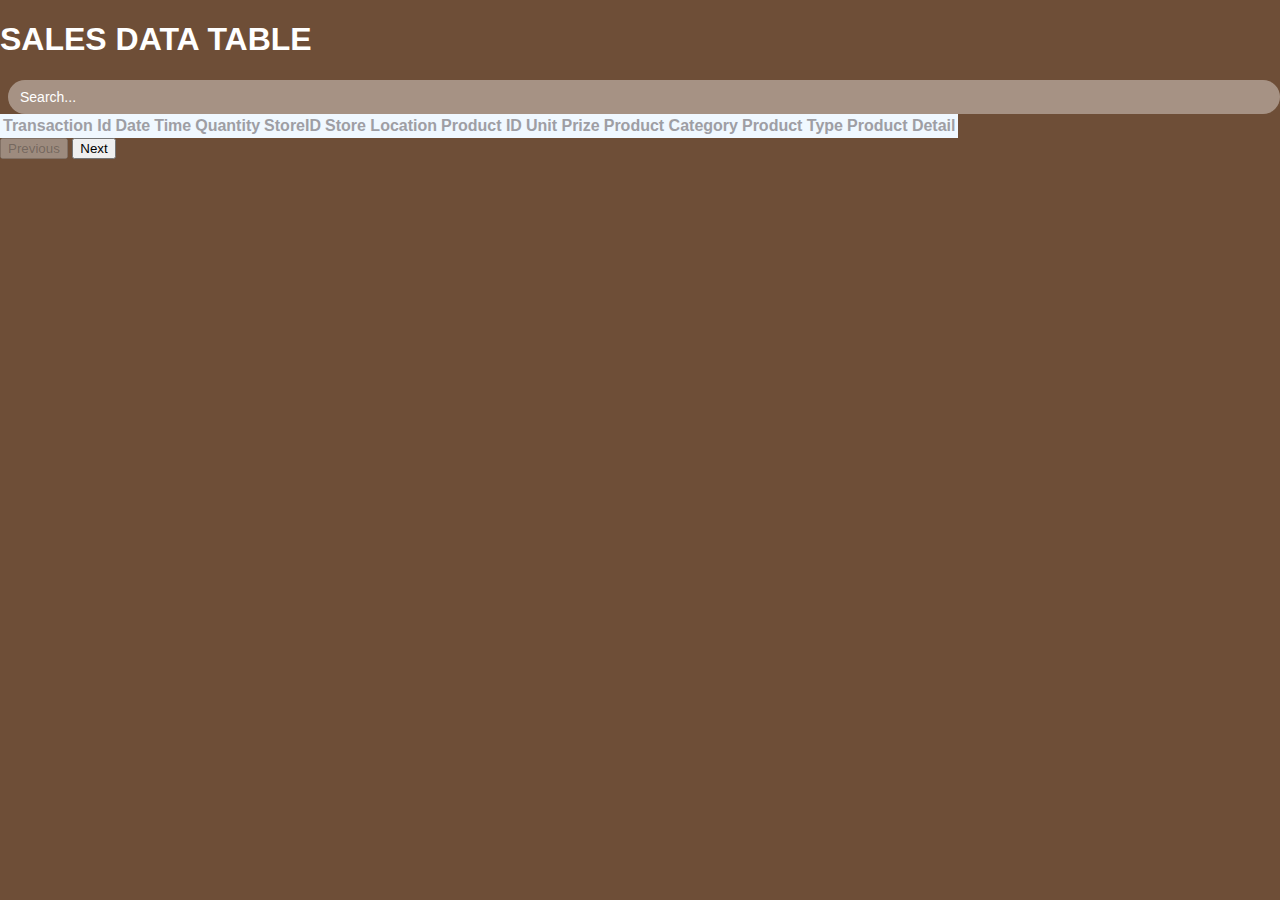
==== dataset.html @ 5f9e774b "Add files via upload" ====
<!DOCTYPE html>
<html lang="en">
<head>
  <meta charset="UTF-8" />
  <meta name="viewport" content="width=device-width, initial-scale=1.0" />
  <title>Document</title>
  <!-- Bootstrap CSS -->
  <link
    rel="stylesheet"
    href="https://cdn.jsdelivr.net/npm/bootstrap@4.1.3/dist/css/bootstrap.min.css"
    integrity="sha384-MCw98/SFnGE8fJT3GXwEOngsV7Zt27NXFoaoApmYm81iuXoPkFOJwJ8ERdknLPMO"
    crossorigin="anonymous"
  />
  <link rel="stylesheet" href="css/style.css" />
</head>
<body>
  <div class="container mt-5">
    <h1 class="text-center" style="color: white;"><b>SALES DATA TABLE</b></h1>

    <div class="search-bar mb-4">
      <input type="text" class="search-input" id="searchInput" placeholder="Search..." />
      <span class="material-icons-outlined" id="search-icon"></span>
    </div>

    <div class="table-responsive">
      <table
        class="table table-bordered table-hover table-striped"
        id="tabelku" style="background-color: aliceblue;">
        <thead>
          <tr>
            <th>Transaction Id</th>
            <th>Date</th>
            <th>Time</th>
            <th>Quantity</th>
            <th>StoreID</th>
            <th>Store Location</th>
            <th>Product ID</th>
            <th>Unit Prize</th>
            <th>Product Category</th>
            <th>Product Type</th>
            <th>Product Detail</th>
          </tr>
        </thead>
        <tbody>
          <!-- Data will be inserted here -->
        </tbody>
      </table>
      <div class="text-center" id="paginationSection">
        <button class="btn btn-primary mr-2" id="prevBtn" disabled>Previous</button>
        <button class="btn btn-primary" id="nextBtn">Next</button>
      </div>
    </div>
  </div>
  <script>
    var jsonData; // Variable to store JSON data
    var batchSize = 10; // Number of data to load at once
    var currentIndex = 0; // Current index of data being displayed
    var filteredData = []; // Variable to store filtered data

    // Function to load JSON data
    function loadData() {
      // Load JSON data using XMLHttpRequest
      var xhr = new XMLHttpRequest();
      xhr.overrideMimeType("application/json");
      xhr.open("GET", "coffeSales.json", true);
      xhr.onreadystatechange = function () {
        if (xhr.readyState === 4 && xhr.status === 200) {
          // Parse JSON data
          jsonData = JSON.parse(xhr.responseText);
          console.log("Data loaded: ", jsonData); // Debug log
          filteredData = jsonData; // Initialize filteredData with all data
          // Display initial batch of data
          displayData();
        }
      };
      xhr.send(null);
    }

    // Function to display data
    function displayData() {
      var table = document
        .getElementById("tabelku")
        .getElementsByTagName("tbody")[0];
      table.innerHTML = ''; // Clear previous data
      for (
        var i = currentIndex;
        i < Math.min(currentIndex + batchSize, filteredData.length);
        i++
      ) {
        var row = `<tr>
                  <td>${filteredData[i].transaction_id}</td>
                  <td>${filteredData[i].transaction_date}</td>
                  <td>${filteredData[i].transaction_time}</td>
                  <td>${filteredData[i].transaction_qty}</td>
                  <td>${filteredData[i].store_id}</td>
                  <td>${filteredData[i].store_location}</td>
                  <td>${filteredData[i].product_id}</td>
                  <td>${filteredData[i].unit_prize}</td>
                  <td>${filteredData[i].product_category}</td>
                  <td>${filteredData[i].product_type}</td>
                  <td>${filteredData[i].product_detail}</td>
                </tr>`;
        table.innerHTML += row;
      }
      // Update pagination buttons
      document.getElementById("prevBtn").disabled = currentIndex === 0;
      document.getElementById("nextBtn").disabled = currentIndex + batchSize >= filteredData.length;
    }

    // Function to filter data based on search query
    function filterData(query) {
      filteredData = jsonData.filter(item =>
        Object.values(item).some(
          value => value.toString().toLowerCase().includes(query.toLowerCase())
        )
      );
      console.log("Filtered data: ", filteredData); // Debug log
      currentIndex = 0; // Reset index to show the first batch of filtered data
      displayData();
    }

    // Event listener for search input
    document.getElementById("searchInput").addEventListener("input", function () {
      filterData(this.value);
    });

    // Event listener for Next button
    document
      .getElementById("nextBtn")
      .addEventListener("click", function () {
        currentIndex += batchSize;
        displayData();
      });

    // Event listener for Previous button
    document
      .getElementById("prevBtn")
      .addEventListener("click", function () {
        currentIndex -= batchSize;
        displayData();
      });

    // Call load data function when the page loads
    window.onload = function () {
      loadData();
    };
  </script>
</body>
</html>
---- css/style.css ----
body {
  margin: 0;
  padding: 0;
  background-color: #6e4e37;
  color: #9e9ea4;
  font-family: 'Montserrat', sans-serif;
}

.material-icons-outlined {
  vertical-align: middle;
  line-height: 1px;
  font-size: 35px;
  cursor: pointer;
}

.grid-container {
  display: grid;
  grid-template-columns: 260px 1fr 1fr 1fr;
  grid-template-rows: 0.2fr 3fr;
  grid-template-areas:
    'sidebar header header header'
    'sidebar main main main';
  height: 100vh;
}

/* -------- HEADER -------- */
.header {
  grid-area: header;
  height: 70px;
  display: flex;
  align-items: center;
  justify-content: space-between;
  padding: 0 30px 0 30px;
  box-shadow: 0 6px 7px -3px rgba(0, 0, 0, 0.35);
}

.header-right {
  display: flex;
  align-items: center;
}

.search-bar {
  display: flex;
  align-items: center;
  background-color: #ffffff63;
  border-radius: 20px;
  padding: 8px 10px;
  margin-left: 8px;
}

.search-input {
  border: none;
  outline: none;
  background-color: #ffffff00;
  font-size: 14px;
  color: white;
  flex: 1;
}

.search-input::-webkit-input-placeholder {
	color: white;
}

#search-icon {
  color:white;
}

.dropdown {
  position: relative;
  display: inline-block;
}

.dropbtn {
  background-color: #6e4e37;
  color: white;
  padding: 14px;
  font-size: 16px;
  font-family: 'Montserrat', sans-serif;
  border: none;
  cursor: pointer;
  display: flex;
  align-items: center;
}

.dropdown-content {
  display: none;
  position: absolute;
  background-color: #f9f9f9;
  min-width: 160px;
  box-shadow: 0px 8px 16px 0px rgba(0, 0, 0, 0.2);
  z-index: 1;
}

.dropdown-content a {
  color: black;
  padding: 12px 16px;
  text-decoration: none;
  display: block;
  font-family: 'Montserrat', sans-serif;
}

.dropdown-content a:hover {
  background-color: #f1f1f1;
}

.dropdown.show .dropdown-content {
  display: block;
}

.dropdown:hover .dropbtn {
  background-color: #c6b4a6;
}

.menu-icon {
  display: none;
}
/* -------- SIDEBAR -------- */
#sidebar {
  grid-area: sidebar;
  height: 100%;
  background-color: #c6b4a6;
  overflow-y: auto;
  transition: all 0.5s;
  -webkit-transition: all 0.5s;
  color: white;
}
.sidebar-title {
  display: flex;
  justify-content: space-between;
  align-items: center;
  padding: 30px 30px 30px 30px;
  margin-bottom: 30px;
}
.sidebar-title > span {
  display: none;
}

.sidebar-brand {
  margin-top: 15px;
  font-size: 20px;
  font-weight: 700;
}

.sidebar-list {
  padding: 0;
  margin-top: 15px;
  list-style-type: none;
}

.sidebar-list h3 {
  margin-left: 20px;
}

.sidebar-list-item {
  padding: 20px 20px 20px 20px;
  font-size: 18px;
}

.sidebar-list-item:hover {
  background-color: rgba(255, 255, 255, 0.2);
  cursor: pointer;
}

.sidebar-responsive {
  display: inline !important;
  position: absolute;
  z-index: 12 !important;
}
/* -------- MAIN -------- */
.main-container {
  grid-area: main;
  overflow-y: auto;
  padding: 10px 10px;
  color: rgba(255, 255, 255, 0.95);
}

.main-title {
  display: flex;
  justify-content: space-between;
}

.main-cards {
  display: grid;
  grid-template-columns: 1fr 1fr 1fr;
  gap: 70px;
  margin: 5px 0;
}

.card {
  display: flex;
  flex-direction: column;
  justify-content: space-around;
  padding: 50px;
  border-radius: 15px;
  background-color: #b3a087;
}

.card-inner {
  display: flex;
  align-items: center;
  justify-content: space-between;
}

.card-inner > .material-icons-outlined {
  font-size: 45px;
}

.second-cards {
  display: grid;
  grid-template-columns: 1fr 1fr;
  gap: 20px;
  margin: 20px 0;
}

.card-2 {
  display: flex;
  flex-direction: column;
  justify-content: space-around;
  padding: 120px;
  border-radius: 15px;
  background-color: #b3a087;
}

.card-inner-2 {
  display: flex;
  align-items: center;
  justify-content: space-between;
}

.third-cards {
  display: grid;
  grid-template-columns: 1fr;
  margin: 20px 0;
}

.card-3 {
  display: flex;
  flex-direction: column;
  justify-content: space-around;
  padding: 90px;
  border-radius: 15 px;
  background-color: #b3a087;
}

.card-inner-3 {
  display: flex;
  align-items: center;
  justify-content: space-between;
}

/* --------- MEDIA QUERIES --------- */

/* Medium <= 992px */

@media screen and (max-width: 992px) {
  .grid-container {
    grid-template-columns: 1fr;
    grid-template-rows: 0.2fr 3fr;
    grid-template-areas:
      'header'
      'main';
  }

  #sidebar {
    display: none;
  }

  .menu-icon {
    display: inline;
  }

  .sidebar-title > span {
    display: inline;
  }
}

/* Small <= 768px */

@media screen and (max-width: 768px) {
  .main-cards {
    grid-template-columns: 1fr;
    gap: 10px;
    margin-bottom: 0;
  }

  .second-cards {
    grid-template-columns: 1fr;
    gap: 10px;
    margin-bottom: 0;
  }

  .third-cards {
    grid-template-columns: 1fr;
    gap: 10px;
    margin-bottom: 0;
  }
}

/* Extra small <= 576px */

@media screen and (max-width: 576px) {
  .header-left {
    display: none;
  }
}
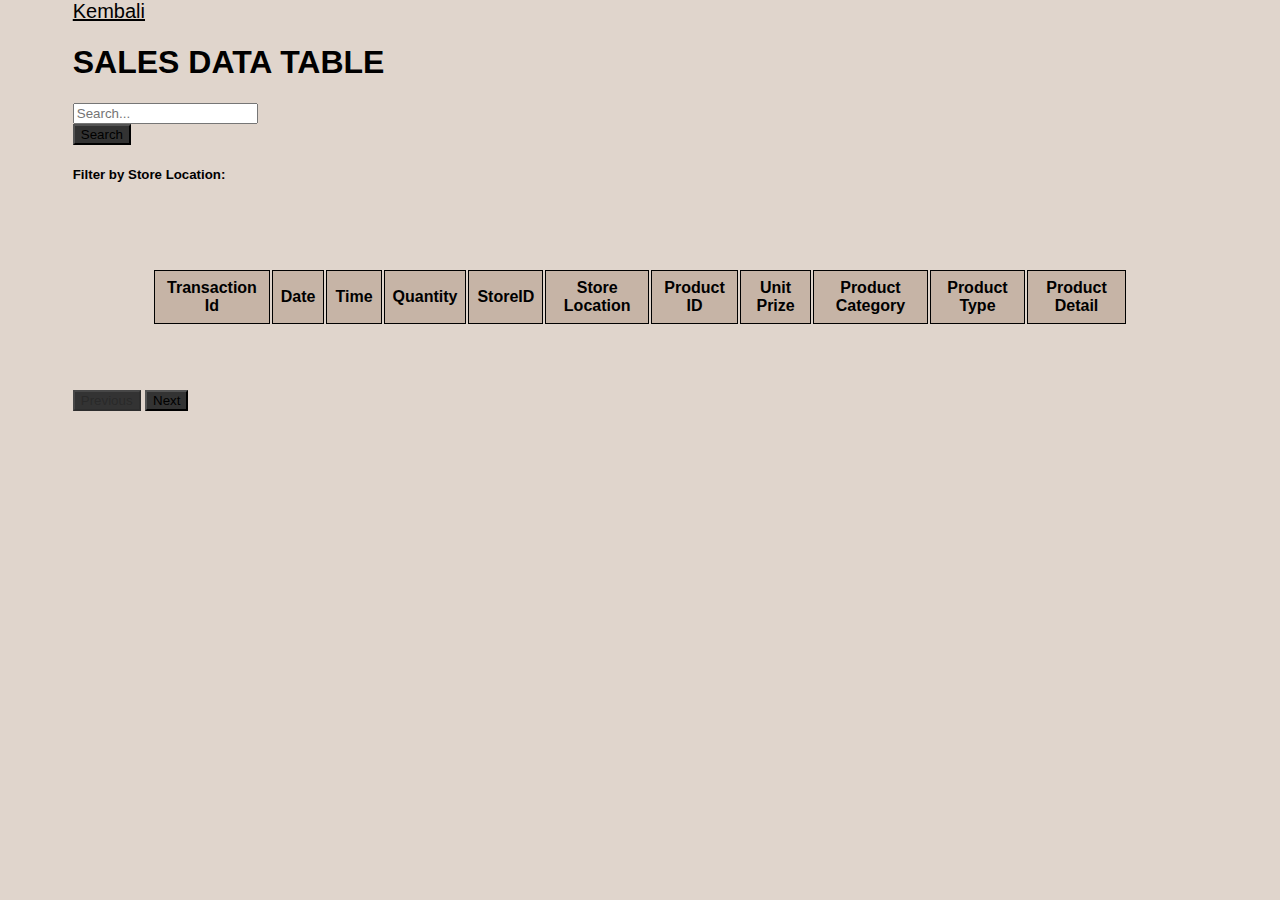
==== commit 30136684: "updated chart and data table" ====
--- a/dataset.html
+++ b/dataset.html
@@ -1,93 +1,140 @@
 <!DOCTYPE html>
 <html lang="en">
-<head>
-  <meta charset="UTF-8" />
-  <meta name="viewport" content="width=device-width, initial-scale=1.0" />
-  <title>Document</title>
-  <!-- Bootstrap CSS -->
-  <link
-    rel="stylesheet"
-    href="https://cdn.jsdelivr.net/npm/bootstrap@4.1.3/dist/css/bootstrap.min.css"
-    integrity="sha384-MCw98/SFnGE8fJT3GXwEOngsV7Zt27NXFoaoApmYm81iuXoPkFOJwJ8ERdknLPMO"
-    crossorigin="anonymous"
-  />
-  <link rel="stylesheet" href="css/style.css" />
-</head>
-<body>
-  <div class="container mt-5">
-    <h1 class="text-center" style="color: white;"><b>SALES DATA TABLE</b></h1>
+  <head>
+    <meta charset="UTF-8" />
+    <meta name="viewport" content="width=device-width, initial-scale=1.0" />
+    <title>Document</title>
+    <!-- Bootstrap CSS -->
+    <link
+      rel="stylesheet"
+      href="https://cdn.jsdelivr.net/npm/bootstrap@4.1.3/dist/css/bootstrap.min.css"
+      integrity="sha384-MCw98/SFnGE8fJT3GXwEOngsV7Zt27NXFoaoApmYm81iuXoPkFOJwJ8ERdknLPMO"
+      crossorigin="anonymous"
+    />
+    <link rel="stylesheet" href="dataset.css" />
+  </head>
+  <body>
+    <div class="container mt-5">
+      <a href="index.html">Kembali</a>
+      <h1 class="text-center"><b>SALES DATA TABLE</b></h1>
 
-    <div class="search-bar mb-4">
-      <input type="text" class="search-input" id="searchInput" placeholder="Search..." />
-      <span class="material-icons-outlined" id="search-icon"></span>
-    </div>
+      <!-- Search Bar -->
+      <div class="mb-4">
+        <div class="input-group">
+          <input
+            type="text"
+            class="form-control"
+            id="searchInput"
+            placeholder="Search..."
+          />
+          <div class="input-group-append">
+            <button class="btn btn-primary" id="searchBtn">Search</button>
+          </div>
+        </div>
+      </div>
 
-    <div class="table-responsive">
-      <table
-        class="table table-bordered table-hover table-striped"
-        id="tabelku" style="background-color: aliceblue;">
-        <thead>
-          <tr>
-            <th>Transaction Id</th>
-            <th>Date</th>
-            <th>Time</th>
-            <th>Quantity</th>
-            <th>StoreID</th>
-            <th>Store Location</th>
-            <th>Product ID</th>
-            <th>Unit Prize</th>
-            <th>Product Category</th>
-            <th>Product Type</th>
-            <th>Product Detail</th>
-          </tr>
-        </thead>
-        <tbody>
-          <!-- Data will be inserted here -->
-        </tbody>
-      </table>
-      <div class="text-center" id="paginationSection">
-        <button class="btn btn-primary mr-2" id="prevBtn" disabled>Previous</button>
-        <button class="btn btn-primary" id="nextBtn">Next</button>
+      <!-- Checkbox Filter Section -->
+      <div class="mb-4">
+        <h5>Filter by Store Location:</h5>
+        <div id="checkboxContainer" class="d-flex flex-wrap"></div>
+      </div>
+
+      <div class="table-responsive">
+        <table
+          class="table table-bordered table-hover table-striped"
+          id="tabelku"
+        >
+          <thead>
+            <tr>
+              <th>Transaction Id</th>
+              <th>Date</th>
+              <th>Time</th>
+              <th>Quantity</th>
+              <th>StoreID</th>
+              <th>Store Location</th>
+              <th>Product ID</th>
+              <th>Unit Prize</th>
+              <th>Product Category</th>
+              <th>Product Type</th>
+              <th>Product Detail</th>
+            </tr>
+          </thead>
+          <tbody>
+            <!-- Data will be inserted here -->
+          </tbody>
+        </table>
+        <div class="text-center" id="paginationSection">
+          <button class="btn btn-primary mr-2" id="prevBtn" disabled>
+            Previous
+          </button>
+          <button class="btn btn-primary" id="nextBtn">Next</button>
+        </div>
       </div>
     </div>
-  </div>
-  <script>
-    var jsonData; // Variable to store JSON data
-    var batchSize = 10; // Number of data to load at once
-    var currentIndex = 0; // Current index of data being displayed
-    var filteredData = []; // Variable to store filtered data
+    <script>
+      var jsonData; // Variable to store JSON data
+      var batchSize = 10; // Number of data to load at once
+      var currentIndex = 0; // Current index of data being displayed
+      var filteredData = []; // Variable to store filtered data
+      var storeLocations = []; // Variable to store unique store locations
 
-    // Function to load JSON data
-    function loadData() {
-      // Load JSON data using XMLHttpRequest
-      var xhr = new XMLHttpRequest();
-      xhr.overrideMimeType("application/json");
-      xhr.open("GET", "coffeSales.json", true);
-      xhr.onreadystatechange = function () {
-        if (xhr.readyState === 4 && xhr.status === 200) {
-          // Parse JSON data
-          jsonData = JSON.parse(xhr.responseText);
-          console.log("Data loaded: ", jsonData); // Debug log
-          filteredData = jsonData; // Initialize filteredData with all data
-          // Display initial batch of data
-          displayData();
-        }
-      };
-      xhr.send(null);
-    }
+      // Function to load JSON data
+      function loadData() {
+        var xhr = new XMLHttpRequest();
+        xhr.overrideMimeType("application/json");
+        xhr.open("GET", "coffeSales.json", true);
+        xhr.onreadystatechange = function () {
+          if (xhr.readyState === 4 && xhr.status === 200) {
+            jsonData = JSON.parse(xhr.responseText);
+            filteredData = jsonData;
+            extractStoreLocations();
+            displayData();
+          }
+        };
+        xhr.send(null);
+      }
 
-    // Function to display data
-    function displayData() {
-      var table = document
-        .getElementById("tabelku")
-        .getElementsByTagName("tbody")[0];
-      table.innerHTML = ''; // Clear previous data
-      for (
-        var i = currentIndex;
-        i < Math.min(currentIndex + batchSize, filteredData.length);
-        i++
-      ) {
-        var row = `<tr>
+      // Function to extract unique store locations
+      function extractStoreLocations() {
+        storeLocations = [
+          ...new Set(jsonData.map((item) => item.store_location)),
+        ];
+        generateCheckboxes();
+      }
+
+      // Function to generate checkboxes for store locations
+      function generateCheckboxes() {
+        var container = document.getElementById("checkboxContainer");
+        storeLocations.forEach((location) => {
+          var checkbox = document.createElement("input");
+          checkbox.type = "checkbox";
+          checkbox.value = location;
+          checkbox.id = location;
+          checkbox.checked = true;
+          checkbox.addEventListener("change", filterData);
+
+          var label = document.createElement("label");
+          label.htmlFor = location;
+          label.innerText = location;
+          label.className = "mr-2";
+
+          container.appendChild(checkbox);
+          container.appendChild(label);
+        });
+      }
+
+      // Function to display data
+      function displayData() {
+        var table = document
+          .getElementById("tabelku")
+          .getElementsByTagName("tbody")[0];
+        table.innerHTML = ""; // Clear previous data
+        for (
+          var i = currentIndex;
+          i < Math.min(currentIndex + batchSize, filteredData.length);
+          i++
+        ) {
+          var row = `<tr>
                   <td>${filteredData[i].transaction_id}</td>
                   <td>${filteredData[i].transaction_date}</td>
                   <td>${filteredData[i].transaction_time}</td>
@@ -100,50 +147,53 @@
                   <td>${filteredData[i].product_type}</td>
                   <td>${filteredData[i].product_detail}</td>
                 </tr>`;
-        table.innerHTML += row;
+          table.innerHTML += row;
+        }
+        document.getElementById("prevBtn").disabled = currentIndex === 0;
+        document.getElementById("nextBtn").disabled =
+          currentIndex + batchSize >= filteredData.length;
       }
-      // Update pagination buttons
-      document.getElementById("prevBtn").disabled = currentIndex === 0;
-      document.getElementById("nextBtn").disabled = currentIndex + batchSize >= filteredData.length;
-    }
 
-    // Function to filter data based on search query
-    function filterData(query) {
-      filteredData = jsonData.filter(item =>
-        Object.values(item).some(
-          value => value.toString().toLowerCase().includes(query.toLowerCase())
-        )
-      );
-      console.log("Filtered data: ", filteredData); // Debug log
-      currentIndex = 0; // Reset index to show the first batch of filtered data
-      displayData();
-    }
+      // Function to filter data based on selected checkboxes and search input
+      function filterData() {
+        var checkedLocations = Array.from(
+          document.querySelectorAll("#checkboxContainer input:checked")
+        ).map((checkbox) => checkbox.value);
+        var searchQuery = document
+          .getElementById("searchInput")
+          .value.toLowerCase();
+        filteredData = jsonData.filter(
+          (item) =>
+            checkedLocations.includes(item.store_location) &&
+            Object.values(item).some((value) =>
+              value.toString().toLowerCase().includes(searchQuery)
+            )
+        );
+        currentIndex = 0;
+        displayData();
+      }
 
-    // Event listener for search input
-    document.getElementById("searchInput").addEventListener("input", function () {
-      filterData(this.value);
-    });
+      // Event listener for search button
+      document
+        .getElementById("searchBtn")
+        .addEventListener("click", filterData);
 
-    // Event listener for Next button
-    document
-      .getElementById("nextBtn")
-      .addEventListener("click", function () {
+      // Event listener for Next button
+      document.getElementById("nextBtn").addEventListener("click", function () {
         currentIndex += batchSize;
         displayData();
       });
 
-    // Event listener for Previous button
-    document
-      .getElementById("prevBtn")
-      .addEventListener("click", function () {
+      // Event listener for Previous button
+      document.getElementById("prevBtn").addEventListener("click", function () {
         currentIndex -= batchSize;
         displayData();
       });
 
-    // Call load data function when the page loads
-    window.onload = function () {
-      loadData();
-    };
-  </script>
-</body>
-</html>
+      // Call load data function when the page loads
+      window.onload = function () {
+        loadData();
+      };
+    </script>
+  </body>
+</html>--- a/dataset.css
+++ b/dataset.css
@@ -0,0 +1,62 @@
+body {
+  font-family: Arial, sans-serif;
+  background-color: #e0d5cc;
+  margin: 0;
+  padding: 0;
+  display: flex;
+  justify-content: center;
+  align-items: center;
+}
+
+.btn.btn-primary {
+  background-color: #333;
+}
+
+.btn.btn-primary:hover {
+  background-color: #9d7655;
+}
+
+a {
+  font-size: 20px;
+  color: black;
+}
+
+a:hover {
+  color: white;
+}
+
+/* Tabel Section */
+.table {
+  padding: 4rem 7%;
+}
+
+.table .content {
+  max-width: 60rem;
+  margin: auto;
+  text-align: center;
+}
+
+.table h2 {
+  font-size: 2.5rem;
+  margin-bottom: 2rem;
+}
+
+.table table {
+  width: 100%;
+  border-collapse: collapse;
+}
+
+.table th,
+.table td {
+  border: 1px solid black;
+  padding: 8px;
+}
+
+.table th {
+  background-color: #c6b4a6;
+  text-align: center;
+}
+
+.table td {
+  text-align: center;
+}
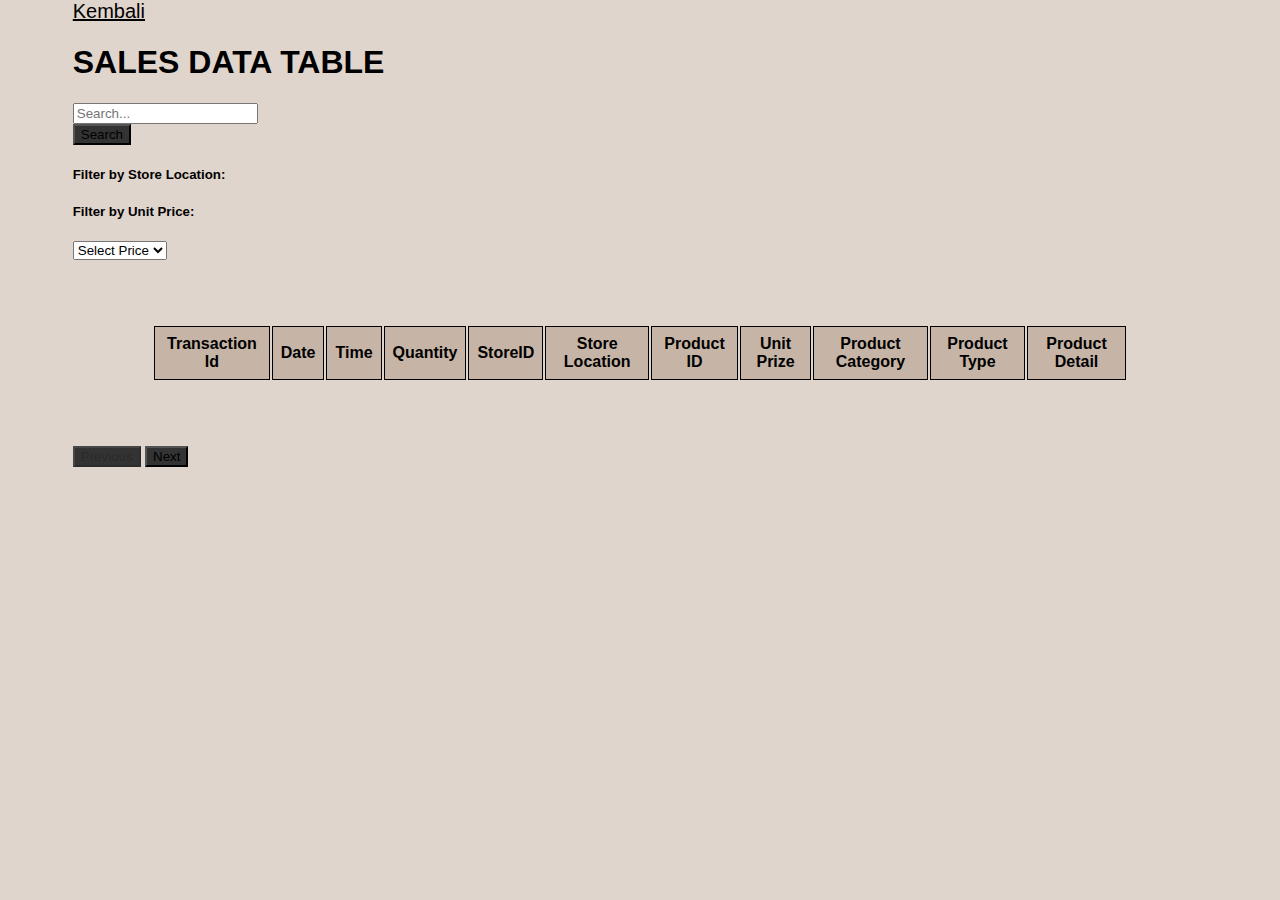
==== commit 7978862d: "updated logo, chart, and data table filter" ====
--- a/dataset.html
+++ b/dataset.html
@@ -1,199 +1,83 @@
 <!DOCTYPE html>
 <html lang="en">
-  <head>
-    <meta charset="UTF-8" />
-    <meta name="viewport" content="width=device-width, initial-scale=1.0" />
-    <title>Document</title>
-    <!-- Bootstrap CSS -->
-    <link
-      rel="stylesheet"
-      href="https://cdn.jsdelivr.net/npm/bootstrap@4.1.3/dist/css/bootstrap.min.css"
-      integrity="sha384-MCw98/SFnGE8fJT3GXwEOngsV7Zt27NXFoaoApmYm81iuXoPkFOJwJ8ERdknLPMO"
-      crossorigin="anonymous"
-    />
-    <link rel="stylesheet" href="dataset.css" />
-  </head>
-  <body>
-    <div class="container mt-5">
-      <a href="index.html">Kembali</a>
-      <h1 class="text-center"><b>SALES DATA TABLE</b></h1>
+<head>
+  <meta charset="UTF-8" />
+  <meta name="viewport" content="width=device-width, initial-scale=1.0" />
+  <title>Document</title>
+  <!-- Bootstrap CSS -->
+  <link
+    rel="stylesheet"
+    href="https://cdn.jsdelivr.net/npm/bootstrap@4.1.3/dist/css/bootstrap.min.css"
+    integrity="sha384-MCw98/SFnGE8fJT3GXwEOngsV7Zt27NXFoaoApmYm81iuXoPkFOJwJ8ERdknLPMO"
+    crossorigin="anonymous"
+  />
+  <link rel="stylesheet" href="css/dataset.css" />
+</head>
+<body>
+  <div class="container mt-5">
+    <a href="index.html">Kembali</a>
+    <h1 class="text-center"><b>SALES DATA TABLE</b></h1>
 
-      <!-- Search Bar -->
-      <div class="mb-4">
-        <div class="input-group">
-          <input
-            type="text"
-            class="form-control"
-            id="searchInput"
-            placeholder="Search..."
-          />
-          <div class="input-group-append">
-            <button class="btn btn-primary" id="searchBtn">Search</button>
-          </div>
-        </div>
-      </div>
-
-      <!-- Checkbox Filter Section -->
-      <div class="mb-4">
-        <h5>Filter by Store Location:</h5>
-        <div id="checkboxContainer" class="d-flex flex-wrap"></div>
-      </div>
-
-      <div class="table-responsive">
-        <table
-          class="table table-bordered table-hover table-striped"
-          id="tabelku"
-        >
-          <thead>
-            <tr>
-              <th>Transaction Id</th>
-              <th>Date</th>
-              <th>Time</th>
-              <th>Quantity</th>
-              <th>StoreID</th>
-              <th>Store Location</th>
-              <th>Product ID</th>
-              <th>Unit Prize</th>
-              <th>Product Category</th>
-              <th>Product Type</th>
-              <th>Product Detail</th>
-            </tr>
-          </thead>
-          <tbody>
-            <!-- Data will be inserted here -->
-          </tbody>
-        </table>
-        <div class="text-center" id="paginationSection">
-          <button class="btn btn-primary mr-2" id="prevBtn" disabled>
-            Previous
-          </button>
-          <button class="btn btn-primary" id="nextBtn">Next</button>
+    <!-- Search Bar -->
+    <div class="mb-4">
+      <div class="input-group">
+        <input type="text" class="form-control" id="searchInput" placeholder="Search..." />
+        <div class="input-group-append">
+          <button class="btn btn-primary" id="searchBtn">Search</button>
         </div>
       </div>
     </div>
-    <script>
-      var jsonData; // Variable to store JSON data
-      var batchSize = 10; // Number of data to load at once
-      var currentIndex = 0; // Current index of data being displayed
-      var filteredData = []; // Variable to store filtered data
-      var storeLocations = []; // Variable to store unique store locations
 
-      // Function to load JSON data
-      function loadData() {
-        var xhr = new XMLHttpRequest();
-        xhr.overrideMimeType("application/json");
-        xhr.open("GET", "coffeSales.json", true);
-        xhr.onreadystatechange = function () {
-          if (xhr.readyState === 4 && xhr.status === 200) {
-            jsonData = JSON.parse(xhr.responseText);
-            filteredData = jsonData;
-            extractStoreLocations();
-            displayData();
-          }
-        };
-        xhr.send(null);
-      }
+    <!-- Checkbox Filter Section -->
+    <div class="mb-4">
+      <h5>Filter by Store Location:</h5>
+      <div id="checkboxContainer" class="d-flex flex-wrap"></div>
+    </div>
 
-      // Function to extract unique store locations
-      function extractStoreLocations() {
-        storeLocations = [
-          ...new Set(jsonData.map((item) => item.store_location)),
-        ];
-        generateCheckboxes();
-      }
+    <!-- Dropdown Filter Section -->
+    <div class="mb-4">
+      <h5>Filter by Unit Price:</h5>
+      <div>
+        <select class="form-control" id="priceFilter">
+          <option value="">Select Price</option>
+          <option value="2">2</option>
+          <option value="2.5">2.5</option>
+          <option value="3">3</option>
+          <option value="3.5">3.5</option>
+          <option value="4">4</option>
+          <option value="4.5">4.5</option>
+        </select>
+      </div>
+    </div>
 
-      // Function to generate checkboxes for store locations
-      function generateCheckboxes() {
-        var container = document.getElementById("checkboxContainer");
-        storeLocations.forEach((location) => {
-          var checkbox = document.createElement("input");
-          checkbox.type = "checkbox";
-          checkbox.value = location;
-          checkbox.id = location;
-          checkbox.checked = true;
-          checkbox.addEventListener("change", filterData);
-
-          var label = document.createElement("label");
-          label.htmlFor = location;
-          label.innerText = location;
-          label.className = "mr-2";
-
-          container.appendChild(checkbox);
-          container.appendChild(label);
-        });
-      }
-
-      // Function to display data
-      function displayData() {
-        var table = document
-          .getElementById("tabelku")
-          .getElementsByTagName("tbody")[0];
-        table.innerHTML = ""; // Clear previous data
-        for (
-          var i = currentIndex;
-          i < Math.min(currentIndex + batchSize, filteredData.length);
-          i++
-        ) {
-          var row = `<tr>
-                  <td>${filteredData[i].transaction_id}</td>
-                  <td>${filteredData[i].transaction_date}</td>
-                  <td>${filteredData[i].transaction_time}</td>
-                  <td>${filteredData[i].transaction_qty}</td>
-                  <td>${filteredData[i].store_id}</td>
-                  <td>${filteredData[i].store_location}</td>
-                  <td>${filteredData[i].product_id}</td>
-                  <td>${filteredData[i].unit_prize}</td>
-                  <td>${filteredData[i].product_category}</td>
-                  <td>${filteredData[i].product_type}</td>
-                  <td>${filteredData[i].product_detail}</td>
-                </tr>`;
-          table.innerHTML += row;
-        }
-        document.getElementById("prevBtn").disabled = currentIndex === 0;
-        document.getElementById("nextBtn").disabled =
-          currentIndex + batchSize >= filteredData.length;
-      }
-
-      // Function to filter data based on selected checkboxes and search input
-      function filterData() {
-        var checkedLocations = Array.from(
-          document.querySelectorAll("#checkboxContainer input:checked")
-        ).map((checkbox) => checkbox.value);
-        var searchQuery = document
-          .getElementById("searchInput")
-          .value.toLowerCase();
-        filteredData = jsonData.filter(
-          (item) =>
-            checkedLocations.includes(item.store_location) &&
-            Object.values(item).some((value) =>
-              value.toString().toLowerCase().includes(searchQuery)
-            )
-        );
-        currentIndex = 0;
-        displayData();
-      }
-
-      // Event listener for search button
-      document
-        .getElementById("searchBtn")
-        .addEventListener("click", filterData);
-
-      // Event listener for Next button
-      document.getElementById("nextBtn").addEventListener("click", function () {
-        currentIndex += batchSize;
-        displayData();
-      });
-
-      // Event listener for Previous button
-      document.getElementById("prevBtn").addEventListener("click", function () {
-        currentIndex -= batchSize;
-        displayData();
-      });
-
-      // Call load data function when the page loads
-      window.onload = function () {
-        loadData();
-      };
-    </script>
-  </body>
-</html>+    <div class="table-responsive">
+      <table class="table table-bordered table-hover table-striped" id="tabelku">
+        <thead>
+          <tr>
+            <th>Transaction Id</th>
+            <th>Date</th>
+            <th>Time</th>
+            <th>Quantity</th>
+            <th>StoreID</th>
+            <th>Store Location</th>
+            <th>Product ID</th>
+            <th>Unit Prize</th>
+            <th>Product Category</th>
+            <th>Product Type</th>
+            <th>Product Detail</th>
+          </tr>
+        </thead>
+        <tbody>
+          <!-- Data will be inserted here -->
+        </tbody>
+      </table>
+      <div class="text-center" id="paginationSection">
+        <button class="btn btn-primary mr-2" id="prevBtn" disabled>Previous</button>
+        <button class="btn btn-primary" id="nextBtn">Next</button>
+      </div>
+    </div>
+  </div>
+  
+  <script src="js/table.js"></script>
+</body>
+</html>
--- a/css/dataset.css
+++ b/css/dataset.css
@@ -0,0 +1,62 @@
+body {
+  font-family: Arial, sans-serif;
+  background-color: #e0d5cc;
+  margin: 0;
+  padding: 0;
+  display: flex;
+  justify-content: center;
+  align-items: center;
+}
+
+.btn.btn-primary {
+  background-color: #333;
+}
+
+.btn.btn-primary:hover {
+  background-color: #9d7655;
+}
+
+a {
+  font-size: 20px;
+  color: black;
+}
+
+a:hover {
+  color: white;
+}
+
+/* Tabel Section */
+.table {
+  padding: 4rem 7%;
+}
+
+.table .content {
+  max-width: 60rem;
+  margin: auto;
+  text-align: center;
+}
+
+.table h2 {
+  font-size: 2.5rem;
+  margin-bottom: 2rem;
+}
+
+.table table {
+  width: 100%;
+  border-collapse: collapse;
+}
+
+.table th,
+.table td {
+  border: 1px solid black;
+  padding: 8px;
+}
+
+.table th {
+  background-color: #c6b4a6;
+  text-align: center;
+}
+
+.table td {
+  text-align: center;
+}
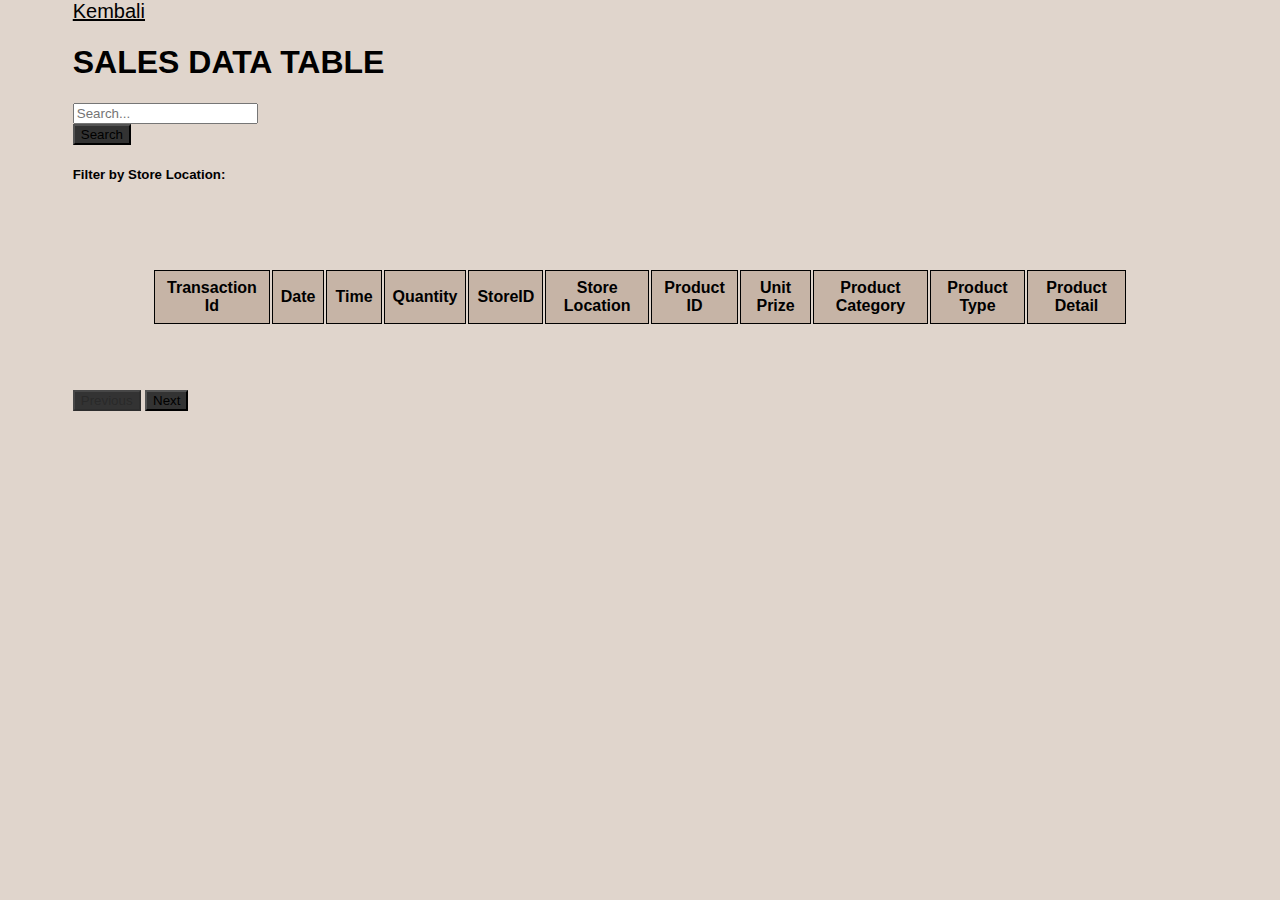
==== commit 3f8b7c38: "add sorting functionality to table" ====
--- a/dataset.html
+++ b/dataset.html
@@ -34,22 +34,6 @@
       <div id="checkboxContainer" class="d-flex flex-wrap"></div>
     </div>
 
-    <!-- Dropdown Filter Section -->
-    <div class="mb-4">
-      <h5>Filter by Unit Price:</h5>
-      <div>
-        <select class="form-control" id="priceFilter">
-          <option value="">Select Price</option>
-          <option value="2">2</option>
-          <option value="2.5">2.5</option>
-          <option value="3">3</option>
-          <option value="3.5">3.5</option>
-          <option value="4">4</option>
-          <option value="4.5">4.5</option>
-        </select>
-      </div>
-    </div>
-
     <div class="table-responsive">
       <table class="table table-bordered table-hover table-striped" id="tabelku">
         <thead>
@@ -80,4 +64,4 @@
   
   <script src="js/table.js"></script>
 </body>
-</html>
+</html>--- a/css/dataset.css
+++ b/css/dataset.css
@@ -55,8 +55,26 @@
 .table th {
   background-color: #c6b4a6;
   text-align: center;
+  cursor: pointer;
 }
 
 .table td {
   text-align: center;
 }
+
+.sort-icon {
+  display: flex;
+}
+
+.sort-icon {
+  font-size: 0.75em;
+  margin-left: 5px;
+}
+
+.sort-icon.asc::after {
+  content: "▲";
+}
+
+.sort-icon.desc::after {
+  content: "▼";
+}
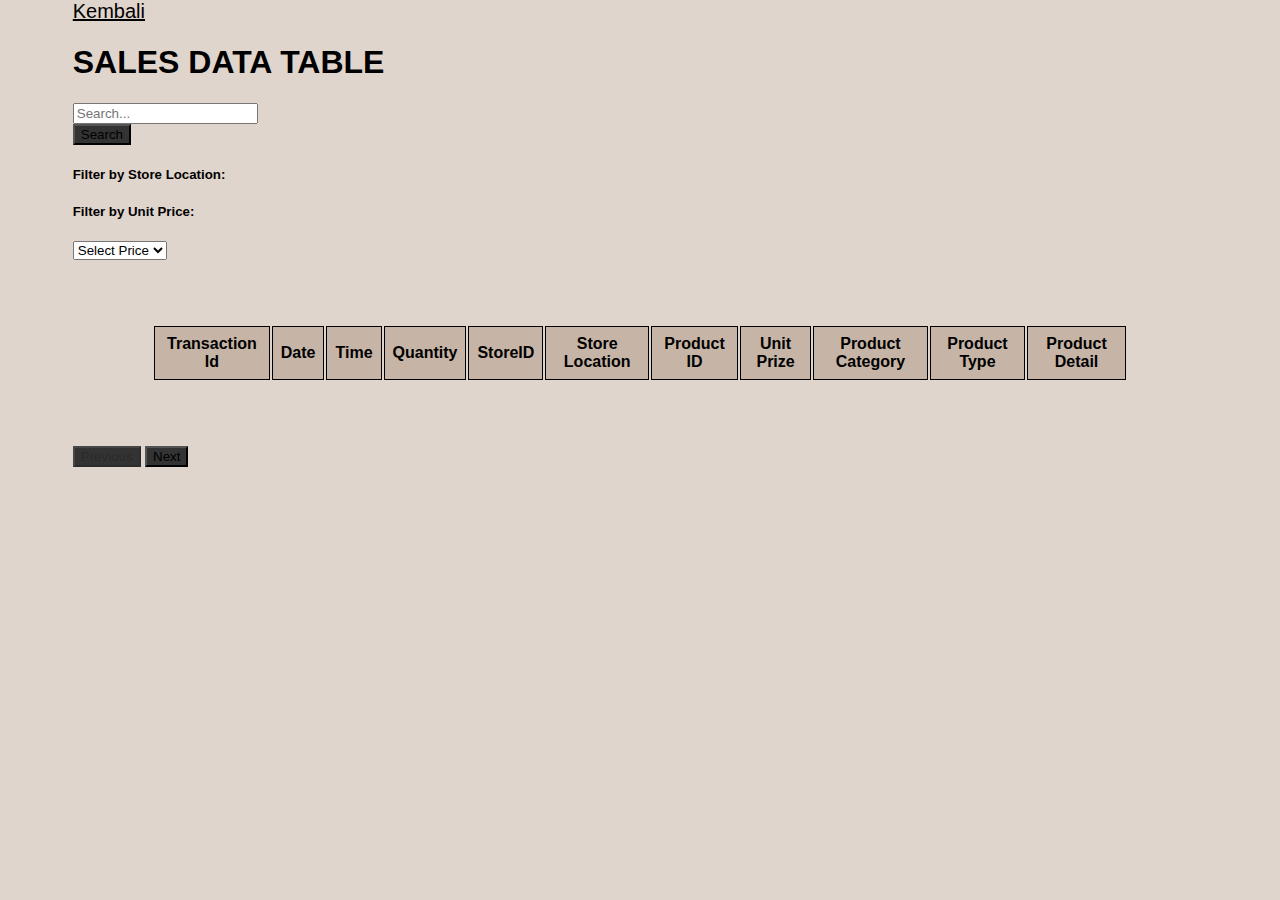
==== commit 7707869f: "add sorting functionality to table" ====
--- a/dataset.html
+++ b/dataset.html
@@ -34,21 +34,37 @@
       <div id="checkboxContainer" class="d-flex flex-wrap"></div>
     </div>
 
+    <!-- Dropdown Filter Section -->
+    <div class="mb-4">
+      <h5>Filter by Unit Price:</h5>
+      <div>
+        <select class="form-control" id="priceFilter">
+          <option value="">Select Price</option>
+          <option value="2">2</option>
+          <option value="2.5">2.5</option>
+          <option value="3">3</option>
+          <option value="3.5">3.5</option>
+          <option value="4">4</option>
+          <option value="4.5">4.5</option>
+        </select>
+      </div>
+    </div>
+
     <div class="table-responsive">
       <table class="table table-bordered table-hover table-striped" id="tabelku">
         <thead>
           <tr>
-            <th>Transaction Id</th>
-            <th>Date</th>
-            <th>Time</th>
-            <th>Quantity</th>
-            <th>StoreID</th>
-            <th>Store Location</th>
-            <th>Product ID</th>
-            <th>Unit Prize</th>
-            <th>Product Category</th>
-            <th>Product Type</th>
-            <th>Product Detail</th>
+            <th onclick="sortTable(0)">Transaction Id <span class="sort-icon" id="sortIcon0"></span></th>
+            <th onclick="sortTable(1)">Date <span class="sort-icon" id="sortIcon1"></span></th>
+            <th onclick="sortTable(2)">Time <span class="sort-icon" id="sortIcon2"></span></th>
+            <th onclick="sortTable(3)">Quantity <span class="sort-icon" id="sortIcon3"></span></th>
+            <th onclick="sortTable(4)">StoreID <span class="sort-icon" id="sortIcon4"></span></th>
+            <th onclick="sortTable(5)">Store Location <span class="sort-icon" id="sortIcon5"></span></th>
+            <th onclick="sortTable(6)">Product ID <span class="sort-icon" id="sortIcon6"></span></th>
+            <th onclick="sortTable(7)">Unit Prize <span class="sort-icon" id="sortIcon7"></span></th>
+            <th onclick="sortTable(8)">Product Category <span class="sort-icon" id="sortIcon8"></span></th>
+            <th onclick="sortTable(9)">Product Type <span class="sort-icon" id="sortIcon9"></span></th>
+            <th onclick="sortTable(10)">Product Detail <span class="sort-icon" id="sortIcon10"></span></th>
           </tr>
         </thead>
         <tbody>
